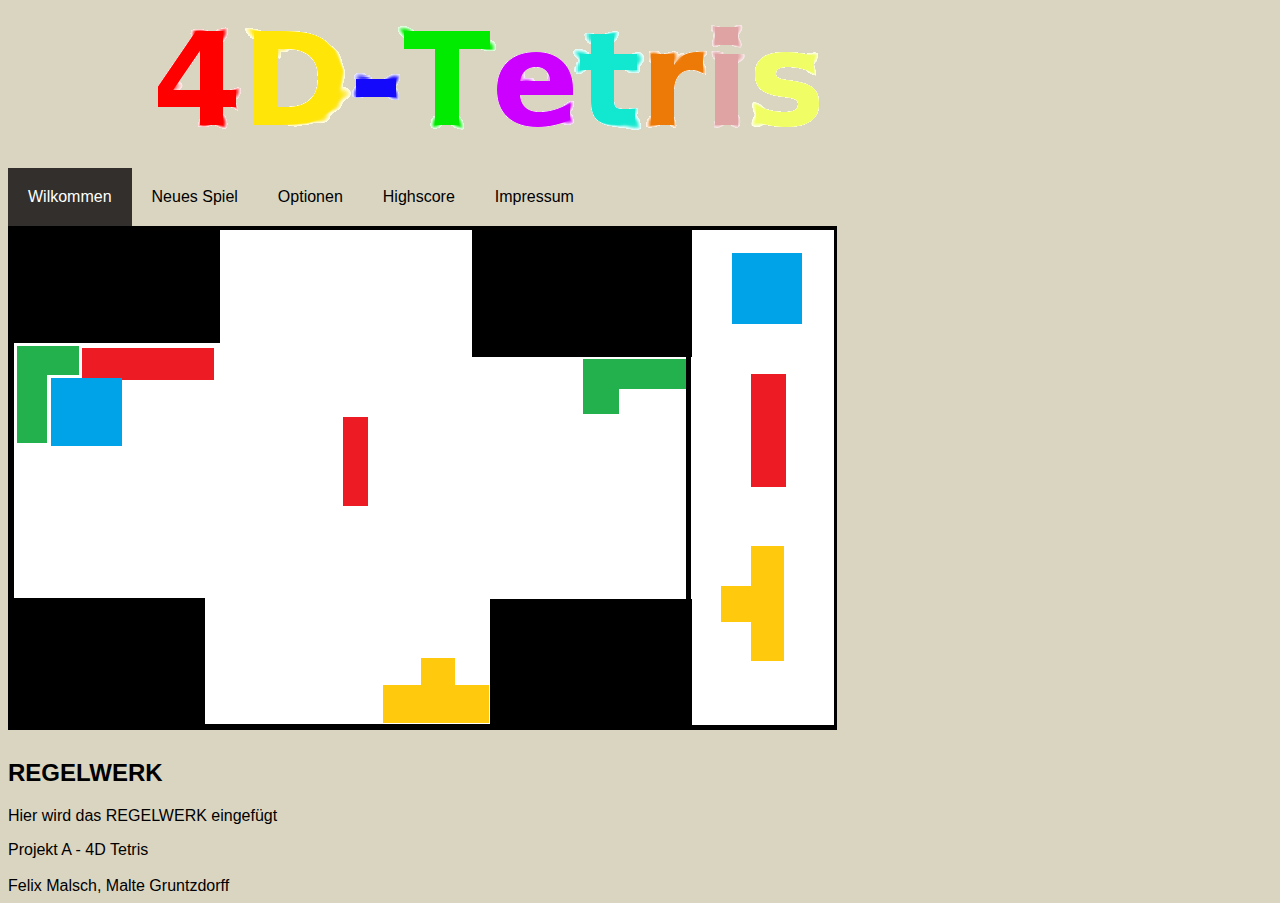
==== index.html @ a3bce5d5 "Change: Ordnerstruktur Create: Logo Create: Css + html Überabeitung" ====
<!DOCTYPE html>
<!--
@Malte Gruntzdorff, 2206404
-->
<html lang="de">
    <head>
        <title>4D-Tetris</title>
        <meta charset="UTF-8">
		<link rel="stylesheet" type="text/css" href="style.css"/>
      <meta name="viewport" content="width=device-width, initial-scale=1.0">
    </head>
    <body>
        <header>
			<div id="wrapper">
				<h1><img src="Images/Logo.png" alt="Wilkommen zu 4D-Tetris"/></h1> <!--hier kann man gegebenenfalls ein Logo erstellen --> 
        </header>
			</div>
		<nav>
			<ul>
				<li class="active"><a href="#">Wilkommen</a></li>
				<li><a href="#">Neues Spiel</a></li>
				<li><a href="#">Optionen</a></li>
				<li><a href="#">Highscore</a></li>
				<li><a href="#">Impressum</a></li>
				
			</ul>
		</nav>
		
		<!--<aside id="sidebar">
		</aside>-->
		
		<article id="imageholder">
			<h1><img src="Images/4d-tetris.png" alt="Start Bild"/><h1><!--von der Location des index.html die ordnerstruktur angeben(images/dann das bild) -->
		</article>
		<div id="rules">
			<h2>REGELWERK</h2>
			<p>Hier wird das REGELWERK eingefügt</p>
		</div>
		<footer>
			<div>Projekt A - 4D Tetris<div>
			<br>
			<div>Felix Malsch, Malte Gruntzdorff</div>
		</footer>
     </body>
</html>
---- style.css ----
body {
	background: #DAD5C1;
	
	font-family : "Helvetica", "Arial", Tahoma;
}
nav {
	background: #A09885;
	padding: 0;
	margin: 0 0; 
	border-radius: 10px;
}
nav ul {
	list-style: none;
	/*margin-left: 7%;*/
	padding: 0;
	
}

nav li a{
	color : #000;
	display: yellow;
	float: left;
	padding: 20px;
	text-decoration: none;
	
}

nav a:hover, nav li.active a {
	background-color: #322F2C;
	color: #fff;
}

.clear{
	clear:both;
}
img {
	text-align: center;
	max-width: 100%;
	height : auto;
	width: auto;
}

#wrapper{
		text-align : left;
		margin : 0 auto;
		max-width: 980px;  				
		width : 96%;
		
		
}
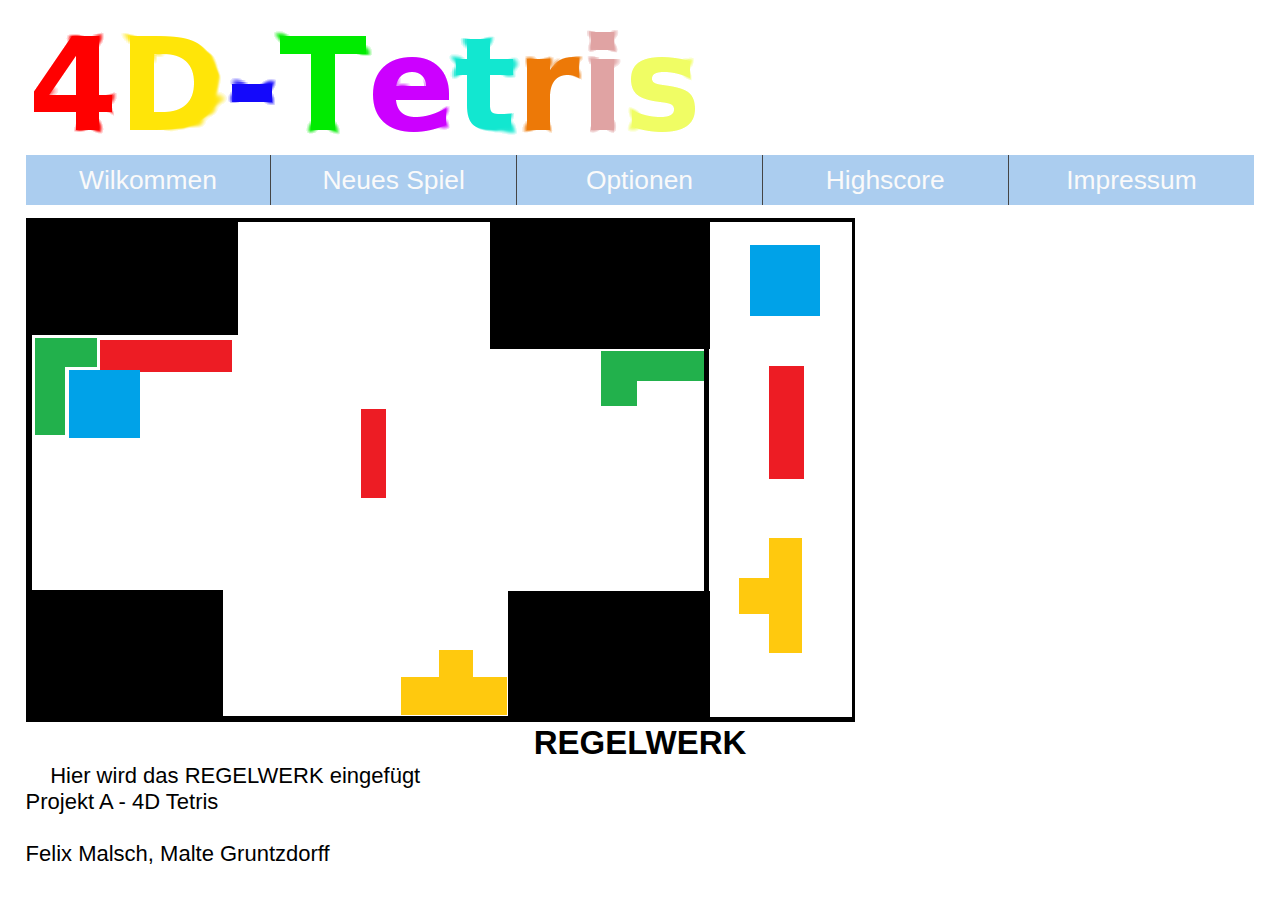
==== commit 8ae3ca18: "Create: Some Layout Changes" ====
--- a/index.html
+++ b/index.html
@@ -10,28 +10,28 @@
       <meta name="viewport" content="width=device-width, initial-scale=1.0">
     </head>
     <body>
-        <header>
+		
+       <header>
 			<div id="wrapper">
-				<h1><img src="Images/Logo.png" alt="Wilkommen zu 4D-Tetris"/></h1> <!--hier kann man gegebenenfalls ein Logo erstellen --> 
-        </header>
+				<h1><img src="Images/Logo.png" alt="Wilkommen zu 4D-Tetris"/></h1> <!--hier kann man gegebenenfalls ein Logo erstellen -->
+        </header> 
 			</div>
 		<nav>
 			<ul>
-				<li class="active"><a href="#">Wilkommen</a></li>
-				<li><a href="#">Neues Spiel</a></li>
-				<li><a href="#">Optionen</a></li>
-				<li><a href="#">Highscore</a></li>
-				<li><a href="#">Impressum</a></li>
-				
+				<li class='active'><a href='#'>Wilkommen</a></li>
+				<li><a href='tetris.php'>Neues Spiel</a></li>
+				<li><a href='#'>Optionen</a></li>
+				<li><a href='#'>Highscore</a></li>
+				<li><a href='#'>Impressum</a></li>
 			</ul>
 		</nav>
 		
 		<!--<aside id="sidebar">
 		</aside>-->
 		
-		<article id="imageholder">
+		<div id="imageholder">
 			<h1><img src="Images/4d-tetris.png" alt="Start Bild"/><h1><!--von der Location des index.html die ordnerstruktur angeben(images/dann das bild) -->
-		</article>
+		</div>
 		<div id="rules">
 			<h2>REGELWERK</h2>
 			<p>Hier wird das REGELWERK eingefügt</p>
--- a/style.css
+++ b/style.css
@@ -1,51 +1,71 @@
+*{
+	padding: 0;
+	margin: 0;
+	box-sizing: border-box;
+}
+
 body {
-	background: #DAD5C1;
+	background: #FFFFFF;
+	padding: 2%;
+	font-family : "Helvetica", "Arial", Tahoma;
+	font-Size: 22px;
+	color: #000000; /*Farbe der Schrift*/
+	text-align: justify;
+	line-height: 26px;
+}
+
+nav{
+	width:100%;
+	margin: 1% auto;
+	overflow:hidden;
+	text-align: center;
+	/*position: fixed;
+	top: 0;*/
+}
+nav ul{
+	list-style: none;
+	overflow: hidden;
 	
-	font-family : "Helvetica", "Arial", Tahoma;
 }
-nav {
-	background: #A09885;
-	padding: 0;
-	margin: 0 0; 
-	border-radius: 10px;
+nav li a{
+	background: #ABCDEF;
+	border-right: 1px solid #454545;
+	color: #FAFAFA;
+	display: block;
+	float: left;
+	font-Size: 120%;
+	font-weight: 600%; /*wichtig 600% damit das responsive funktioniert*/ 
+	padding: 1%;
+	text-align: center;
+	text-decoration: none;
+	width: 20.0%;
+	transition: background 0.5s ease;
+	margin: 0 auto;
 }
-nav ul {
-	list-style: none;
-	/*margin-left: 7%;*/
-	padding: 0;
+
+nav li a: hover, nav li.active a{
+	background: #DADADA;
+	color: #000000;
+}
+
+nav li:last-child a{
+	border: none;
+}
+
+p{
+	text-indent: 2%;
+	
+}
+h2{
+	text-align: center;
+	line-height: 125%;
 	
 }
 
-nav li a{
-	color : #000;
-	display: yellow;
-	float: left;
-	padding: 20px;
-	text-decoration: none;
-	
+.imageholder{
+	width: 100%
 }
-
-nav a:hover, nav li.active a {
-	background-color: #322F2C;
-	color: #fff;
-}
-
-.clear{
-	clear:both;
-}
-img {
-	text-align: center;
-	max-width: 100%;
-	height : auto;
-	width: auto;
-}
-
-#wrapper{
-		text-align : left;
-		margin : 0 auto;
-		max-width: 980px;  				
-		width : 96%;
-		
-		
-}
-
+.imageholder img{
+	width: 100% !important;
+	height: auto;
+}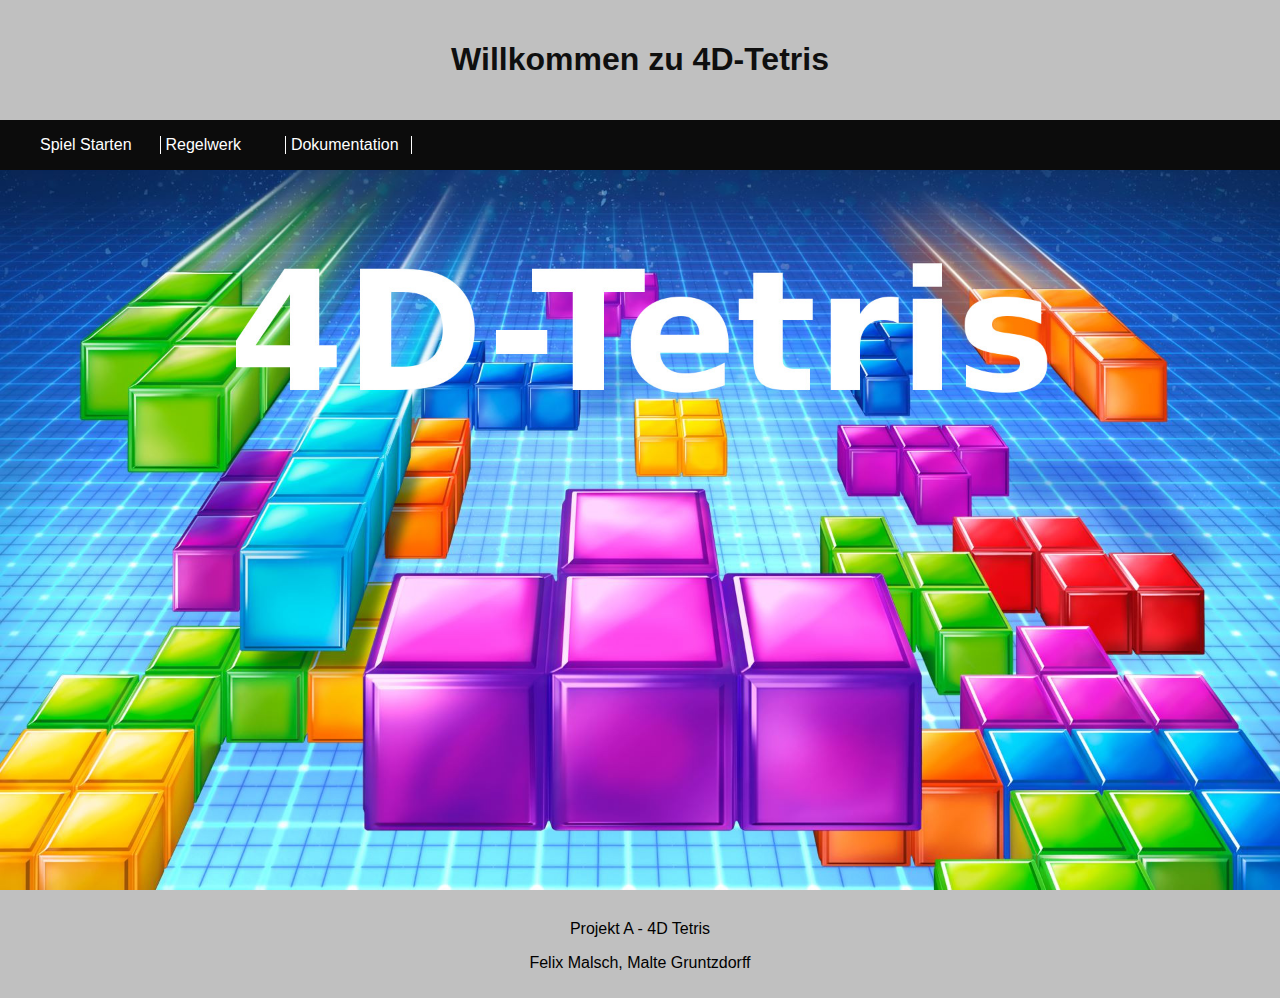
==== commit 02cb3ce0: "Change: fixing css" ====
--- a/index.html
+++ b/index.html
@@ -6,40 +6,27 @@
     <head>
         <title>4D-Tetris</title>
         <meta charset="UTF-8">
-		<link rel="stylesheet" type="text/css" href="style.css"/>
+		<link rel="stylesheet" type="text/css" href="final.css"/>
       <meta name="viewport" content="width=device-width, initial-scale=1.0">
     </head>
     <body>
-		
        <header>
-			<div id="wrapper">
-				<h1><img src="Images/Logo.png" alt="Wilkommen zu 4D-Tetris"/></h1> <!--hier kann man gegebenenfalls ein Logo erstellen -->
+				<h1>Willkommen zu 4D-Tetris</h1> <!--hier kann man gegebenenfalls ein Logo erstellen -->
         </header> 
-			</div>
+			 
 		<nav>
-			<ul>
-				<li class='active'><a href='#'>Wilkommen</a></li>
-				<li><a href='tetris.php'>Neues Spiel</a></li>
-				<li><a href='#'>Optionen</a></li>
-				<li><a href='#'>Highscore</a></li>
-				<li><a href='#'>Impressum</a></li>
+			<ul id="boxen">
+				<li class='active'><a href='tetris.php'>Spiel Starten</a></li>
+				<li><a href='regelwerk.html'>Regelwerk</a></li>
+				<li><a href='Dokumentation.html'>Dokumentation</a></li>
 			</ul>
 		</nav>
-		
-		<!--<aside id="sidebar">
-		</aside>-->
-		
-		<div id="imageholder">
-			<h1><img src="Images/4d-tetris.png" alt="Start Bild"/><h1><!--von der Location des index.html die ordnerstruktur angeben(images/dann das bild) -->
+		<div class="wilkommensbild">				
+			<img src="Images/FrontImage.jpg"><!--von der Location des index.html die ordnerstruktur angeben(images/dann das bild) -->
 		</div>
-		<div id="rules">
-			<h2>REGELWERK</h2>
-			<p>Hier wird das REGELWERK eingefügt</p>
-		</div>
-		<footer>
-			<div>Projekt A - 4D Tetris<div>
-			<br>
-			<div>Felix Malsch, Malte Gruntzdorff</div>
+		<footer id="footer">
+			<p>Projekt A - 4D Tetris</p>
+			<p>Felix Malsch, Malte Gruntzdorff</p>
 		</footer>
      </body>
 </html>
--- a/final.css
+++ b/final.css
@@ -0,0 +1,79 @@
+body{
+	font-family: helvetica, arial, sans-serif;
+	margin: 0 0 0 0;
+	background: #c0c0c0;
+}
+
+
+
+header{
+	padding: 20px;
+	text-align: center;
+	color: #0f0f0f;
+	background-color: #c0c0c0;
+	
+	
+}
+nav{
+	float:left;
+	width: 100%;
+	background-color: #0c0c0c;
+	margin: 0;
+	overflow: hidden;
+/*	padding: 10px*/
+}
+nav ul li{
+	list-style-type: none;
+	display: inline; /*macht, dass die einzelnen listenteile als blöcke angegeben werden*/
+	overflow: hidden;
+}
+nav li a{
+	display: inline-block; /*diese zeile löst das problem mit den fest scalierenden blöcken, zusätzlich zu min-widht*/
+	min-width: 120px;
+	text-align: left;
+	text-decoration:none;
+	color: #ffffff;
+	border-right: 1px solid #ffffff;
+	transition: background 0.5s ease;
+	
+}
+/*nav li:last-child a{
+	border: none;
+}*/
+nav li a: hover, nav li.active a{
+	color: #000000;
+	background: #dadada;
+}
+
+
+.wilkommensbild{
+	width: 100%
+	
+}
+.wilkommensbild img{
+	width: 100%!important;
+	height: auto;
+}
+/*
+#content {
+	display: inline-block;
+	width: 28%;
+	min-width: 250px;
+	margin: 0 2%;
+	text-align: left;
+	
+}
+*/
+footer{
+	clear:left;
+	background-color: #c0c0c0;
+	text-align:center;
+	padding: 10px;
+	
+}
+
+
+
+
+
+
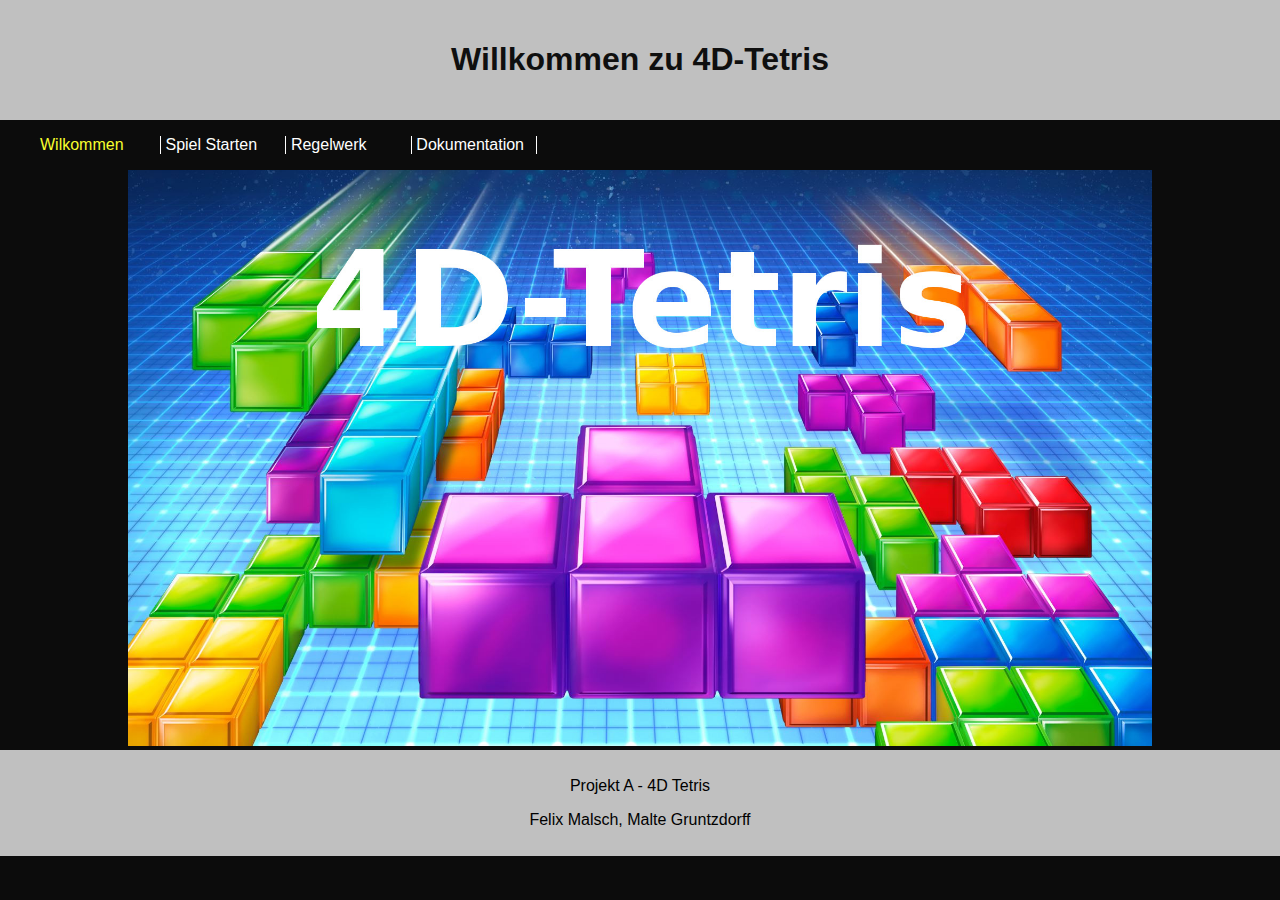
==== commit 954ca4b7: "Create: Css Hovering" ====
--- a/index.html
+++ b/index.html
@@ -15,8 +15,9 @@
         </header> 
 			 
 		<nav>
-			<ul id="boxen">
-				<li class='active'><a href='tetris.php'>Spiel Starten</a></li>
+			<ul>
+				<li class='active'> <a href='#'>Wilkommen</a></li>
+				<li><a href='tetris.php'>Spiel Starten</a></li>
 				<li><a href='regelwerk.html'>Regelwerk</a></li>
 				<li><a href='Dokumentation.html'>Dokumentation</a></li>
 			</ul>
--- a/final.css
+++ b/final.css
@@ -1,7 +1,7 @@
 body{
 	font-family: helvetica, arial, sans-serif;
 	margin: 0 0 0 0;
-	background: #c0c0c0;
+	background: #0c0c0c;
 }
 
 
@@ -40,35 +40,27 @@
 /*nav li:last-child a{
 	border: none;
 }*/
-nav li a: hover, nav li.active a{
-	color: #000000;
-	background: #dadada;
+nav li a:hover, nav li.active a{
+	color: #f7fe2e;
+	
 }
 
 
 .wilkommensbild{
-	width: 100%
+	width: 100%;
+	text-align: center;
 	
 }
 .wilkommensbild img{
-	width: 100%!important;
+	width: 80%!important;
 	height: auto;
 }
-/*
-#content {
-	display: inline-block;
-	width: 28%;
-	min-width: 250px;
-	margin: 0 2%;
-	text-align: left;
-	
-}
-*/
+
 footer{
 	clear:left;
 	background-color: #c0c0c0;
 	text-align:center;
-	padding: 10px;
+	padding: 11px;
 	
 }
 
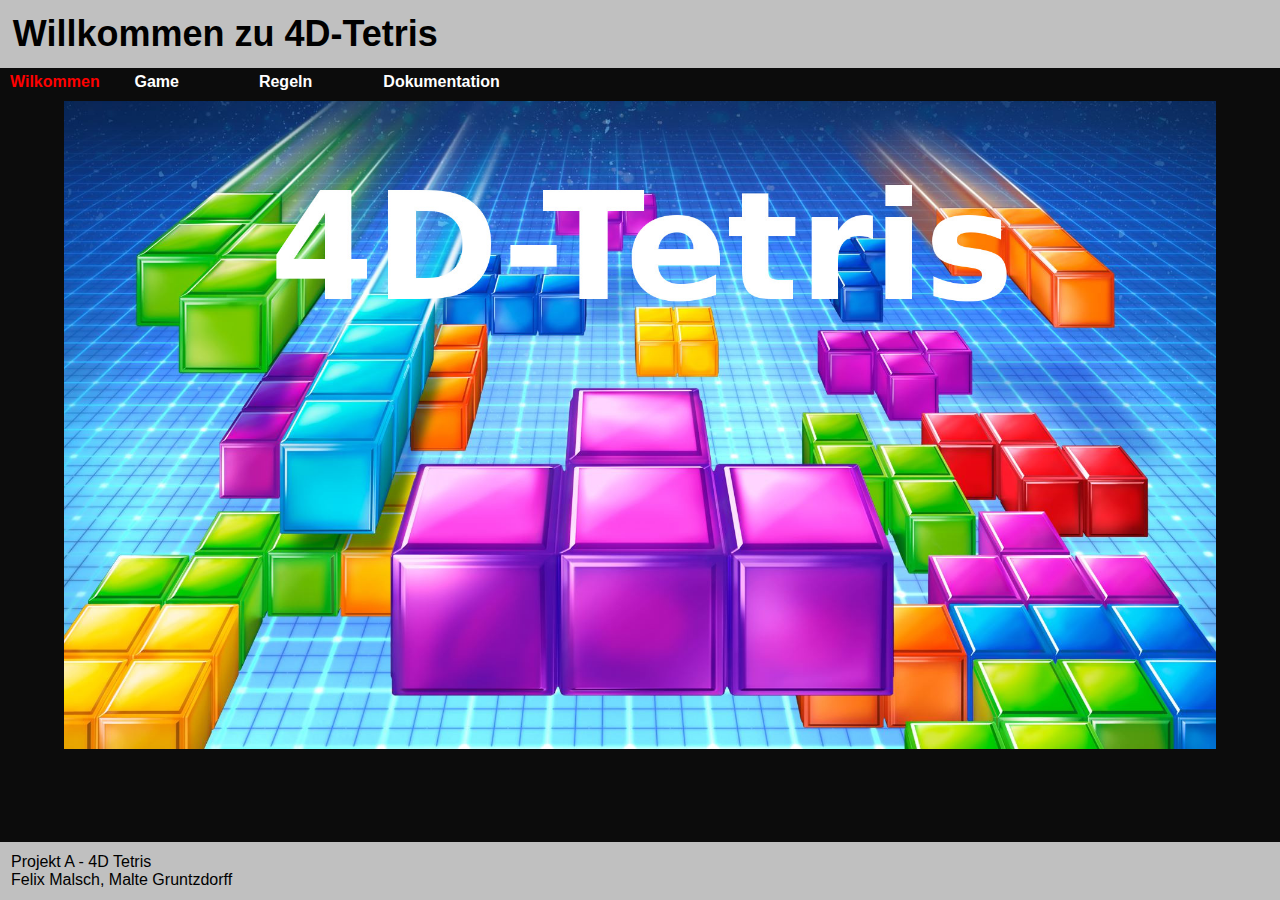
==== commit 9cf3d4e6: "Change: Css footer" ====
--- a/index.html
+++ b/index.html
@@ -10,24 +10,29 @@
       <meta name="viewport" content="width=device-width, initial-scale=1.0">
     </head>
     <body>
-       <header>
-				<h1>Willkommen zu 4D-Tetris</h1> <!--hier kann man gegebenenfalls ein Logo erstellen -->
-        </header> 
+		
+			<header>
+					<h1>Willkommen zu 4D-Tetris</h1> <!--hier kann man gegebenenfalls ein Logo erstellen -->
+			</header> 
 			 
-		<nav>
-			<ul>
-				<li class='active'> <a href='#'>Wilkommen</a></li>
-				<li><a href='tetris.php'>Spiel Starten</a></li>
-				<li><a href='regelwerk.html'>Regelwerk</a></li>
-				<li><a href='Dokumentation.html'>Dokumentation</a></li>
-			</ul>
-		</nav>
-		<div class="wilkommensbild">				
-			<img src="Images/FrontImage.jpg"><!--von der Location des index.html die ordnerstruktur angeben(images/dann das bild) -->
-		</div>
-		<footer id="footer">
-			<p>Projekt A - 4D Tetris</p>
-			<p>Felix Malsch, Malte Gruntzdorff</p>
-		</footer>
+			<nav>
+				<ul>
+					<li class='active'> <a href='#'>Wilkommen</a></li>
+					<li><a href='tetris.php'>Game</a></li>
+					<li><a href='regeln.html'>Regeln</a></li>
+					<li><a href='dokumentation.html'>Dokumentation</a></li>
+				</ul>
+			</nav>
+			<div class="willkommensbild">				
+				<img src="Images/FrontImage.jpg"><!--von der Location des index.html die ordnerstruktur angeben(images/dann das bild) -->
+			</div>
+			
+			<footer id="footer">
+				
+				<p>Projekt A - 4D Tetris</p>
+				<p>Felix Malsch, Malte Gruntzdorff</p>
+				
+			</footer>
+		
      </body>
 </html>
--- a/final.css
+++ b/final.css
@@ -1,71 +1,73 @@
-body{
+*{ /*der universale, magrin 0 und padding 0, lässt alle lücken füllen!*/
+	margin:0;
+	padding:0;
+}
+html, body{
+	/*height; 100%;*/
 	font-family: helvetica, arial, sans-serif;
-	margin: 0 0 0 0;
-	background: #0c0c0c;
+	background: #0c0c0c;	
 }
 
-
-
 header{
-	padding: 20px;
-	text-align: center;
-	color: #0f0f0f;
+	font-weight:bolder;
+	font-size:large;
+	padding: 1%;
+	text-align: left;
+	color: #000000;
 	background-color: #c0c0c0;
-	
-	
 }
 nav{
-	float:left;
 	width: 100%;
 	background-color: #0c0c0c;
-	margin: 0;
-	overflow: hidden;
-/*	padding: 10px*/
+	padding: 5px 5px 10px 10px;
 }
 nav ul li{
-	list-style-type: none;
-	display: inline; /*macht, dass die einzelnen listenteile als blöcke angegeben werden*/
-	overflow: hidden;
+	display:inline-block; /*macht, dass die einzelnen listenteile als blöcke angegeben werden*/
+	
+	display: left;
 }
-nav li a{
+nav li a{ /*hiermit spreche ich die einzelnen schriften der blöcke an*/
 	display: inline-block; /*diese zeile löst das problem mit den fest scalierenden blöcken, zusätzlich zu min-widht*/
 	min-width: 120px;
-	text-align: left;
+	font-weight: bolder;
 	text-decoration:none;
 	color: #ffffff;
-	border-right: 1px solid #ffffff;
+	/*border-right: 1px solid #ffffff;*/
 	transition: background 0.5s ease;
-	
-}
-/*nav li:last-child a{
-	border: none;
-}*/
-nav li a:hover, nav li.active a{
-	color: #f7fe2e;
-	
+	padding: 0px;
 }
 
-
-.wilkommensbild{
+nav li a:hover, nav li.active a{
+	color: #fe0000;
+}
+.willkommensbild{
 	width: 100%;
 	text-align: center;
 	
 }
-.wilkommensbild img{
-	width: 80%!important;
+.willkommensbild img{
+	width: 90%!important;
 	height: auto;
+	margin-bottom: 2.8%;
 }
-
+.tetrispic{
+	height: 100%;
+	text-align: center;
+	
+	
+}
+.tetrispic img{
+	height: 100%!important;
+	width: auto;
+	margin-bottom: 100px;
+}
 footer{
+	position:absolute;
+	width:100%;
+	color: #000000;
 	clear:left;
 	background-color: #c0c0c0;
-	text-align:center;
+	text-align:left;
 	padding: 11px;
-	
+	bottom: 0px;
 }
-
-
-
-
-
-
